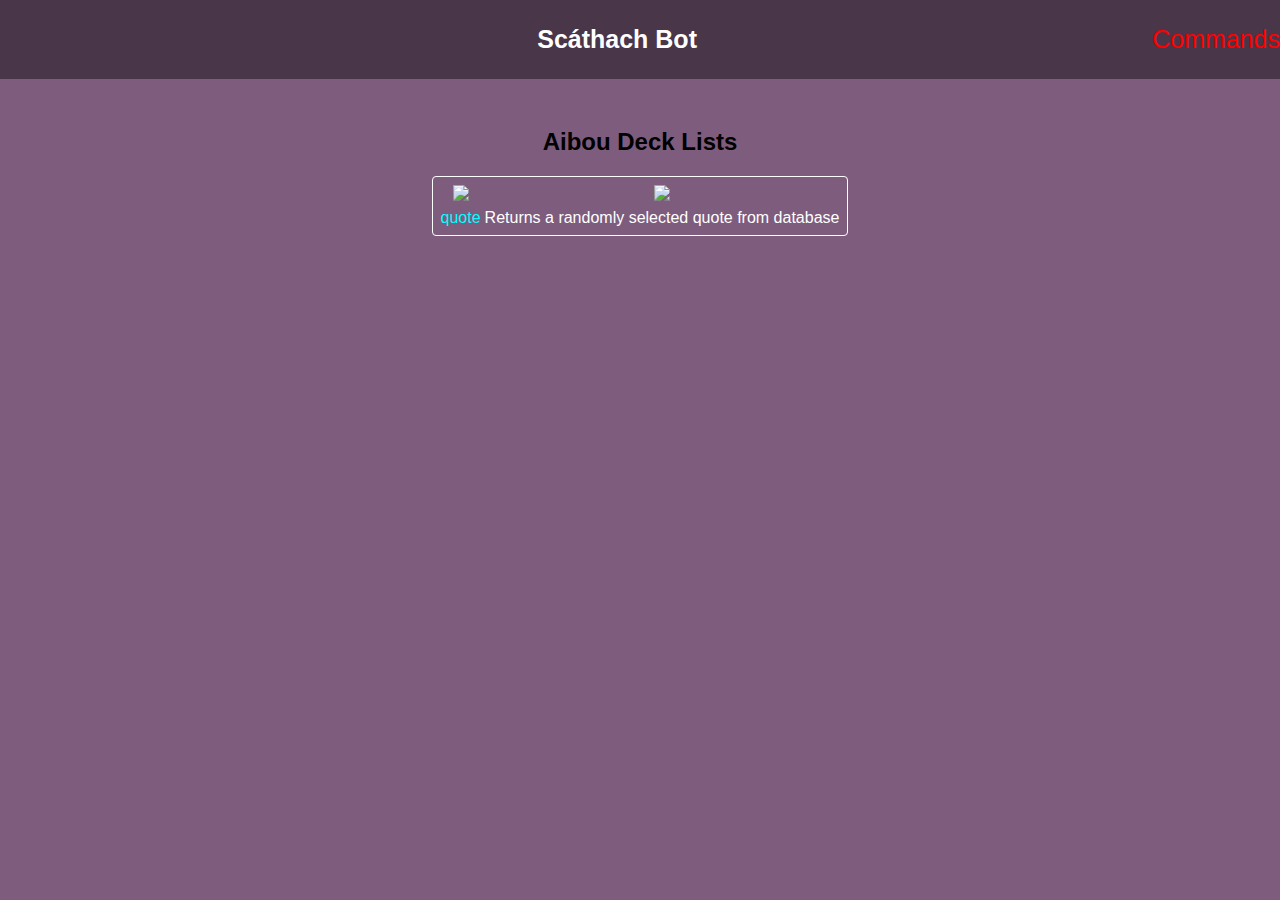
==== Aibou.html @ 4a523c3b "Create Aibou.html" ====
<!DOCTYPE html>
<html>
<head>
<link rel="stylesheet" href="style.css" type="text/css"/>
<script src="script.js"></script>
<title>Scáthach Bot</title>
</head>
<body>
    <div class="topBar">
        <p class="topHeader" align="middle"><strong><a href="Index.html">Scáthach Bot</a></strong><span class="right"><a class="komand" href="TestPage.html">Commands</a></span></p>
    </div>

    <div class="content">
        <div class="commands">
            <div class="commandBlock">

                <h2 class="categroy">Aibou Deck Lists</h2>
                    <table class="tableOne">
                        <tr>
                          <td><img src="https://lh3.googleusercontent.com/d/1Ui_HdtQo7B-cvCg2GzEvekJLxOCelD7F=s500?authuser=0" ></td>
                          <td><img src="https://lh3.googleusercontent.com/d/1Ui_HdtQo7B-cvCg2GzEvekJLxOCelD7F=s500?authuser=0" ></td>
                        </tr>
                        <tr>
                            <td class="tableBlue">quote</td>
                            <td class="tableWhite">Returns a randomly selected quote from database</td>
                        </tr>
                </table>

            <div class="button">
                <button onclick="topFunction()" id="topBtn" title="go to top">Top</button>
            </div>

            </div>
        </div>
    </div>

    <div class="btmBar">
    </div>
</body>
</html>
---- style.css ----
body {
	background-color: #7d5c7d;
	font-family: Arial, Helvetica, sans-serif;
	text-align: center;
}

a:link {
	text-decoration: none;
}

.topBar {
	position: fixed;
	z-index: 0;
	left: 0;
	top: 0;
	width: 100%;
	background-color: #493649;
	padding-left: 82px;
}

.topHeader {
	font-family: Arial, Helvetica, sans-serif;
	padding-right: 82px;
	font-size: 25px;
}

.topBar .komand {
	color: red;
}

a:link {
	color: #ffffff;
}

a:visited {
	color: #ffffff;
}

a:hover {
	color: #ffffff;
}


.right {
	float:right;
}

#topBtn {
	display: none;
	position: fixed;
	bottom: 55px;
	right: 10px;
	border: none;
	outline: none;
	background-color: black;
	color: white;
	cursor: pointer;
	padding: 15px;
	border-radius: 10px;
	font-size: 18px;
}

#topBtn:hover {
	background-color: white;
	color: red;
  }

.btmBar {
	position: fixed;
	z-index: 0;
	left: 0;
	bottom: 0;
	width: 100%;
	background-color: #493649;
	padding-left: 112px;
}

.btmFooter {
	padding-right: 112px;
	color: #ffffff;
}

.main {
	padding-top: 45px;
	margin:auto;
    height: 400px;
    width: 400px;
    position:fixed;
    top:0;
    bottom:0;
    left:0;
    right:0;
}

.invite {
	border: 2px solid black;
	padding: 5px;
	width: 175px;
	border-radius: 7px;
	color: #ffffff;
	font-size: 20px;
}

.invite:hover, .invite:active{
	background-color: #ffffff;
	color: #7d5c7d;
}

.content { 
	padding: 100px;
	justify-content: center;
	display: block;
}

.commands {
	display: flex;
	justify-content: center;
}

.commandBlock {
	display: flex;
	flex-direction: column;
	align-items: center;
	max-width: 500px;
	margin: 12.5;
}

.category {
	text-transform: uppercase;
	font-size: 1.5em;
}

.tableOne {
	border: 1px solid white;
	border-radius: 4px;
	padding: 5px;
}

.tableBlue {
	color: #00ffff;
}

.tableWhite {
	color: #ffffff;
}
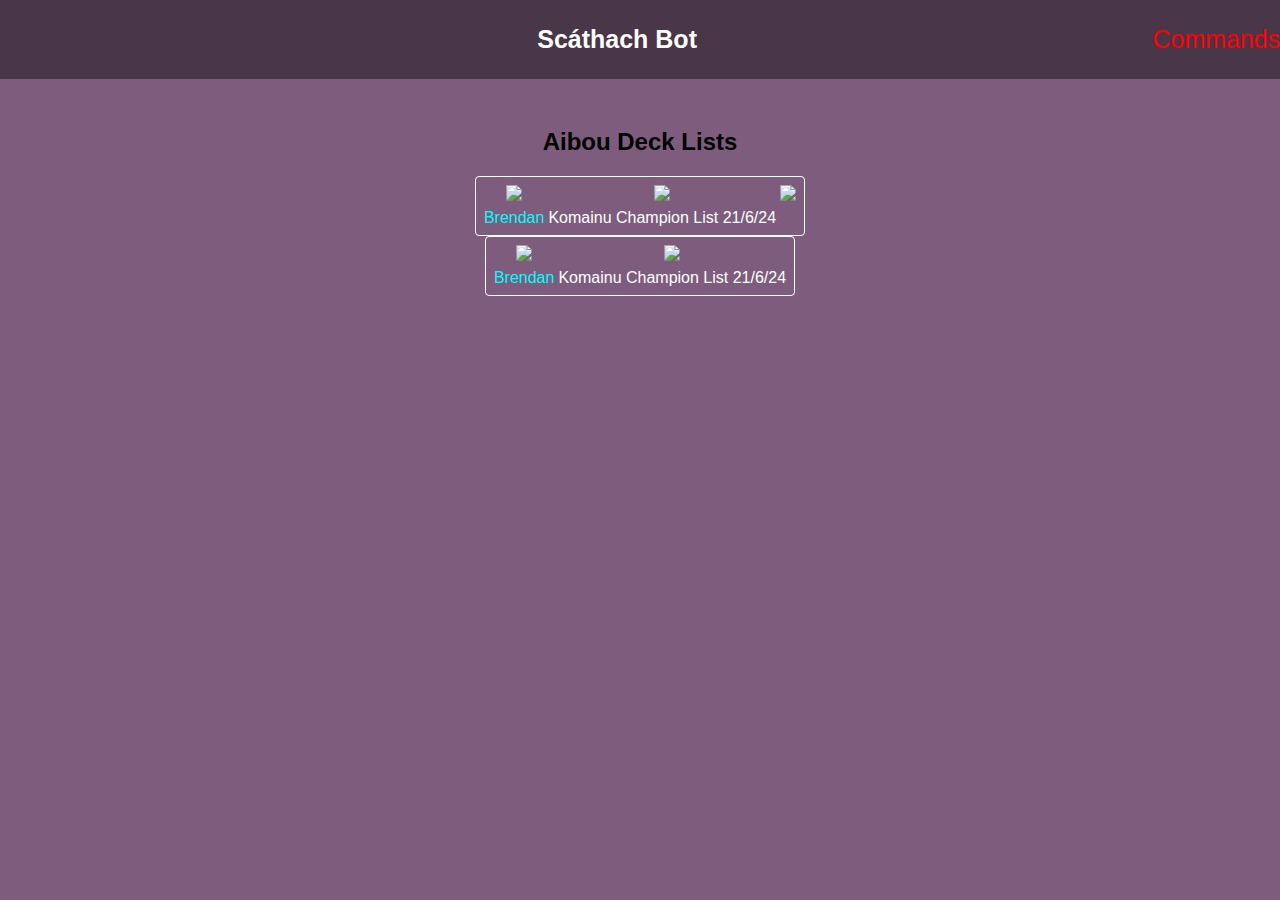
==== commit 8651092b: "Update Aibou.html" ====
--- a/Aibou.html
+++ b/Aibou.html
@@ -19,10 +19,22 @@
                         <tr>
                           <td><img src="https://lh3.googleusercontent.com/d/1Ui_HdtQo7B-cvCg2GzEvekJLxOCelD7F=s500?authuser=0" ></td>
                           <td><img src="https://lh3.googleusercontent.com/d/1Ui_HdtQo7B-cvCg2GzEvekJLxOCelD7F=s500?authuser=0" ></td>
+                          <td><img src="https://lh3.googleusercontent.com/d/14xdSjeBhE0k1oheU0-06QliDSAnxgrjn=s500?authuser=0" ></td>
                         </tr>
                         <tr>
-                            <td class="tableBlue">quote</td>
-                            <td class="tableWhite">Returns a randomly selected quote from database</td>
+                            <td class="tableBlue">Brendan</td>
+                            <td class="tableWhite">Komainu Champion List 21/6/24</td>
+                        </tr>
+                </table>
+
+                <table class="tableOne">
+                        <tr>
+                          <td><img src="https://lh3.googleusercontent.com/d/14xdSjeBhE0k1oheU0-06QliDSAnxgrjn=s500?authuser=0" ></td>
+                          <td><img src="https://lh3.googleusercontent.com/d/14xdSjeBhE0k1oheU0-06QliDSAnxgrjn=s500?authuser=0" ></td>
+                        </tr>
+                        <tr>
+                            <td class="tableBlue">Brendan</td>
+                            <td class="tableWhite">Komainu Champion List 21/6/24</td>
                         </tr>
                 </table>
 
